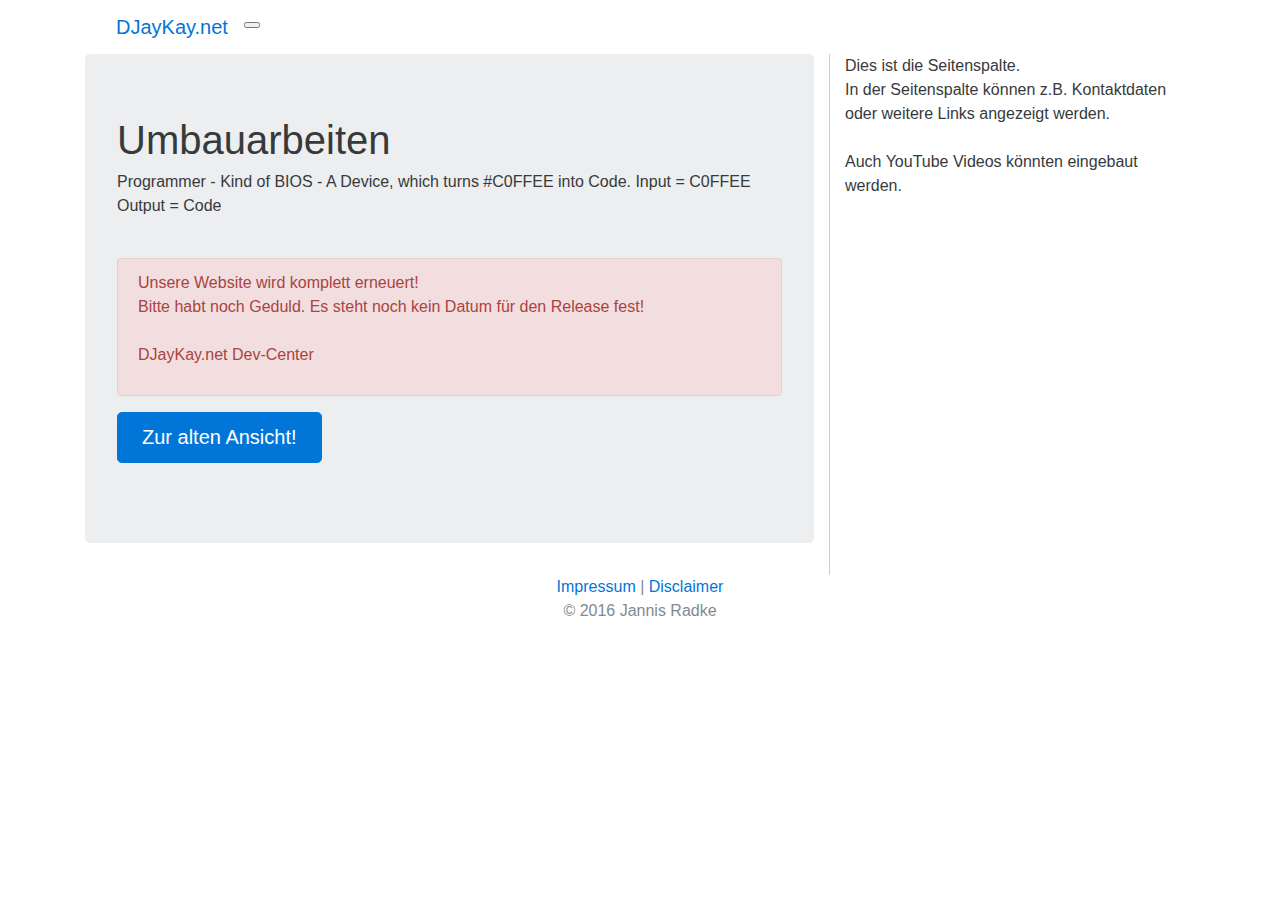
==== index.html @ b30db944 "Saved Data in UTF-8" ====
<!DOCTYPE html>
<html lang="de">
  <head>
    <meta charset="utf-8"/>
	<meta http-equiv="content-type" content="text/html; charset=UTF-8" />
    <meta http-equiv="X-UA-Compatible" content="IE=edge">
    <meta name="viewport" content="width=device-width, initial-scale=1">
    <!-- The above 3 meta tags *must* come first in the head; any other head content must come *after* these tags -->
    <title>DJayKay.net | Programming and Media</title>

    <!-- Bootstrap -->
    <link href="css/bootstrap.min.css" rel="stylesheet">

    <!-- HTML5 shim and Respond.js for IE8 support of HTML5 elements and media queries -->
    <!-- WARNING: Respond.js doesn't work if you view the page via file:// -->
    <!--[if lt IE 9]>
      <script src="https://oss.maxcdn.com/html5shiv/3.7.3/html5shiv.min.js"></script>
      <script src="https://oss.maxcdn.com/respond/1.4.2/respond.min.js"></script>
    <![endif]-->
  </head>
  <body>
    <div class="container">
  <nav class="navbar navbar-inverse">
  <div class="container-fluid">
    <!-- Brand and toggle get grouped for better mobile display -->
    <div class="navbar-header">
      <button type="button" class="navbar-toggle collapsed" data-toggle="collapse" data-target="#bs-example-navbar-collapse-1" aria-expanded="false">
        <span class="sr-only">Navigation Anzeigen</span>
        <span class="icon-bar"></span>
        <span class="icon-bar"></span>
        <span class="icon-bar"></span>
      </button>
      <a class="navbar-brand" href="#">DJayKay.net</a>
    </div>

    <!-- Collect the nav links, forms, and other content for toggling -->
    <div class="collapse navbar-collapse" id="bs-example-navbar-collapse-1">
      <ul class="nav navbar-nav">
        <li class="active"><a href="index.html">Home <span class="sr-only">(current)</span></a></li>
        <li><a href="blog.html">Blog</a></li>
		<li><a href="chat.html">Chat</a></li>
        <li class="dropdown">
          <a href="#" class="dropdown-toggle" data-toggle="dropdown" role="button" aria-haspopup="true" aria-expanded="false">Server <span class="caret"></span></a>
          <ul class="dropdown-menu">
            <li><a href="#">Teamspeak Registrierung</a></li>
            <li><a href="#">Serverliste</a></li>
            <li><a href="#">Technik</a></li>
            <li role="separator" class="divider"></li>
            <li><a href="#">Spenden</a></li>
            <li role="separator" class="divider"></li>
            <li><a href="#">Teammitglied werden</a></li>
          </ul>
        </li>
      </ul>
      <form class="navbar-form navbar-left">
        <div class="form-group">
          <input type="text" class="form-control" placeholder="Suchen sie was?">
        </div>
        <button type="submit" class="btn btn-default">Suchen</button>
      </form>
      <ul class="nav navbar-nav navbar-right">
        <li><a href="#">Login</a></li>
            <li class="dropdown">
          <a href="#" class="dropdown-toggle" data-toggle="dropdown" role="button" aria-haspopup="true" aria-expanded="false">Menü <span class="caret"></span></a>
          <ul class="dropdown-menu">
            <li><a href="#">Webinterface</a></li>
            <li><a href="#">Profil</a></li>
            <li><a href="#">Einstellungen</a></li>
            <li role="separator" class="divider"></li>
            <li><a href="#">Abmelden</a></li>
          </ul>
        </li>
      </ul>
    </div><!-- /.navbar-collapse -->
  </div><!-- /.container-fluid -->
</nav>
<div class="row">
        <div class="col-xs-12 col-sm-6 col-lg-8" style="border-right: 1px solid #ccc;">
<div class="jumbotron">
  <h1>Umbauarbeiten</h1>
  <p>Programmer - Kind of BIOS - A Device, which turns #C0FFEE into Code. Input = C0FFEE Output = Code</p><br>
  <div class="alert alert-danger <!--alert-dismissible-->" role="alert">
  <span class="glyphicon glyphicon-alert" aria-hidden="true"></span>
  <span class="sr-only">Error:</span>
    Unsere Website wird komplett erneuert!<br>
	Bitte habt noch Geduld. Es steht noch kein Datum für den Release fest!<br><br>
	DJayKay.net Dev-Center</p></div>
</p>
  <p><a class="btn btn-primary btn-lg" href="http://djaykay.net/" role="button">Zur alten Ansicht!</a></p>
</div>
</div>
	        <div class="col-xs-6 col-lg-4">
			<p>Dies ist die Seitenspalte.<br>
			In der Seitenspalte können z.B. Kontaktdaten oder weitere Links angezeigt werden.<br><br>
			Auch YouTube Videos könnten eingebaut werden.</p>
			</div>
      </div>
		<footer class="footer">
		<div class="container">
			<div align="center">
			<p class="text-muted"><a href="impressum.html">Impressum</a> | <a href="disclaimer.html">Disclaimer</a><br>
© 2016 Jannis Radke</p>
			</div>
			</div>
	</footer>
	</div>

<!--This place for the RocketChat LiveChat Addon so long N-Chat isn't working-->

    <!-- jQuery (necessary for Bootstrap's JavaScript plugins) -->
    <script src="https://ajax.googleapis.com/ajax/libs/jquery/1.12.4/jquery.min.js"></script>
    <!-- Include all compiled plugins (below), or include individual files as needed -->
    <script src="js/bootstrap.min.js"></script>
  </body>
</html>
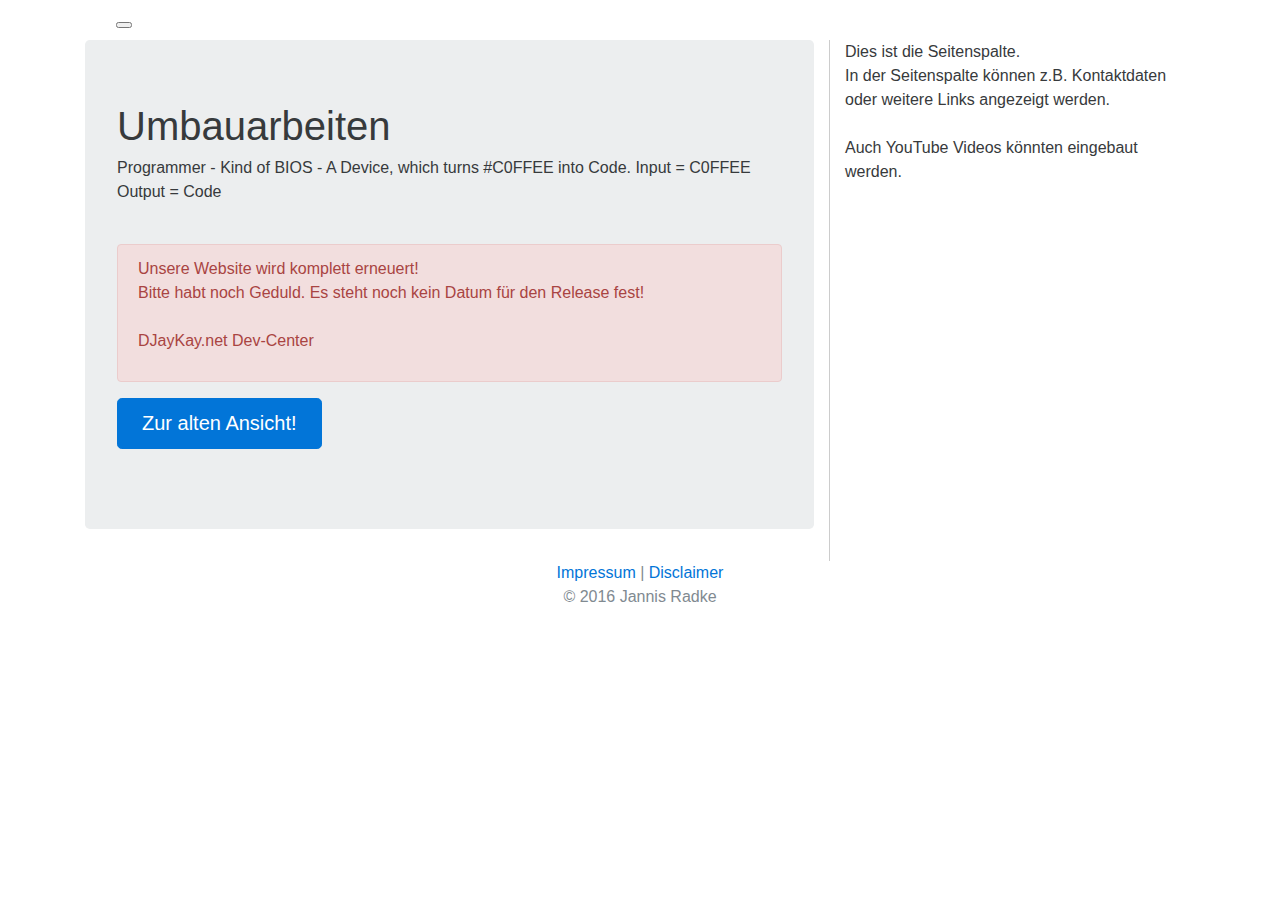
==== commit 53fbcb0d: "Recoded the Navigatonbar" ====
--- a/index.html
+++ b/index.html
@@ -2,7 +2,6 @@
 <html lang="de">
   <head>
     <meta charset="utf-8"/>
-	<meta http-equiv="content-type" content="text/html; charset=UTF-8" />
     <meta http-equiv="X-UA-Compatible" content="IE=edge">
     <meta name="viewport" content="width=device-width, initial-scale=1">
     <!-- The above 3 meta tags *must* come first in the head; any other head content must come *after* these tags -->
@@ -20,7 +19,7 @@
   </head>
   <body>
     <div class="container">
-  <nav class="navbar navbar-inverse">
+ <nav class="navbar navbar-inverse"> <!-- navbar-fixed-top-->
   <div class="container-fluid">
     <!-- Brand and toggle get grouped for better mobile display -->
     <div class="navbar-header">
@@ -30,17 +29,15 @@
         <span class="icon-bar"></span>
         <span class="icon-bar"></span>
       </button>
-      <a class="navbar-brand" href="#">DJayKay.net</a>
+      <!--<a class="navbar-brand" href="index.html"><img src="images/logo.png" alt="Logo.png" height= 32px/></a>-->
     </div>
 
     <!-- Collect the nav links, forms, and other content for toggling -->
     <div class="collapse navbar-collapse" id="bs-example-navbar-collapse-1">
       <ul class="nav navbar-nav">
         <li class="active"><a href="index.html">Home <span class="sr-only">(current)</span></a></li>
-        <li><a href="blog.html">Blog</a></li>
-		<li><a href="chat.html">Chat</a></li>
-        <li class="dropdown">
-          <a href="#" class="dropdown-toggle" data-toggle="dropdown" role="button" aria-haspopup="true" aria-expanded="false">Server <span class="caret"></span></a>
+		<li><a href="blog.html">Blog</a></li>
+<a href="#" class="dropdown-toggle" data-toggle="dropdown" role="button" aria-haspopup="true" aria-expanded="false">Server <span class="caret"></span></a>
           <ul class="dropdown-menu">
             <li><a href="#">Teamspeak Registrierung</a></li>
             <li><a href="#">Serverliste</a></li>
@@ -52,12 +49,6 @@
           </ul>
         </li>
       </ul>
-      <form class="navbar-form navbar-left">
-        <div class="form-group">
-          <input type="text" class="form-control" placeholder="Suchen sie was?">
-        </div>
-        <button type="submit" class="btn btn-default">Suchen</button>
-      </form>
       <ul class="nav navbar-nav navbar-right">
         <li><a href="#">Login</a></li>
             <li class="dropdown">
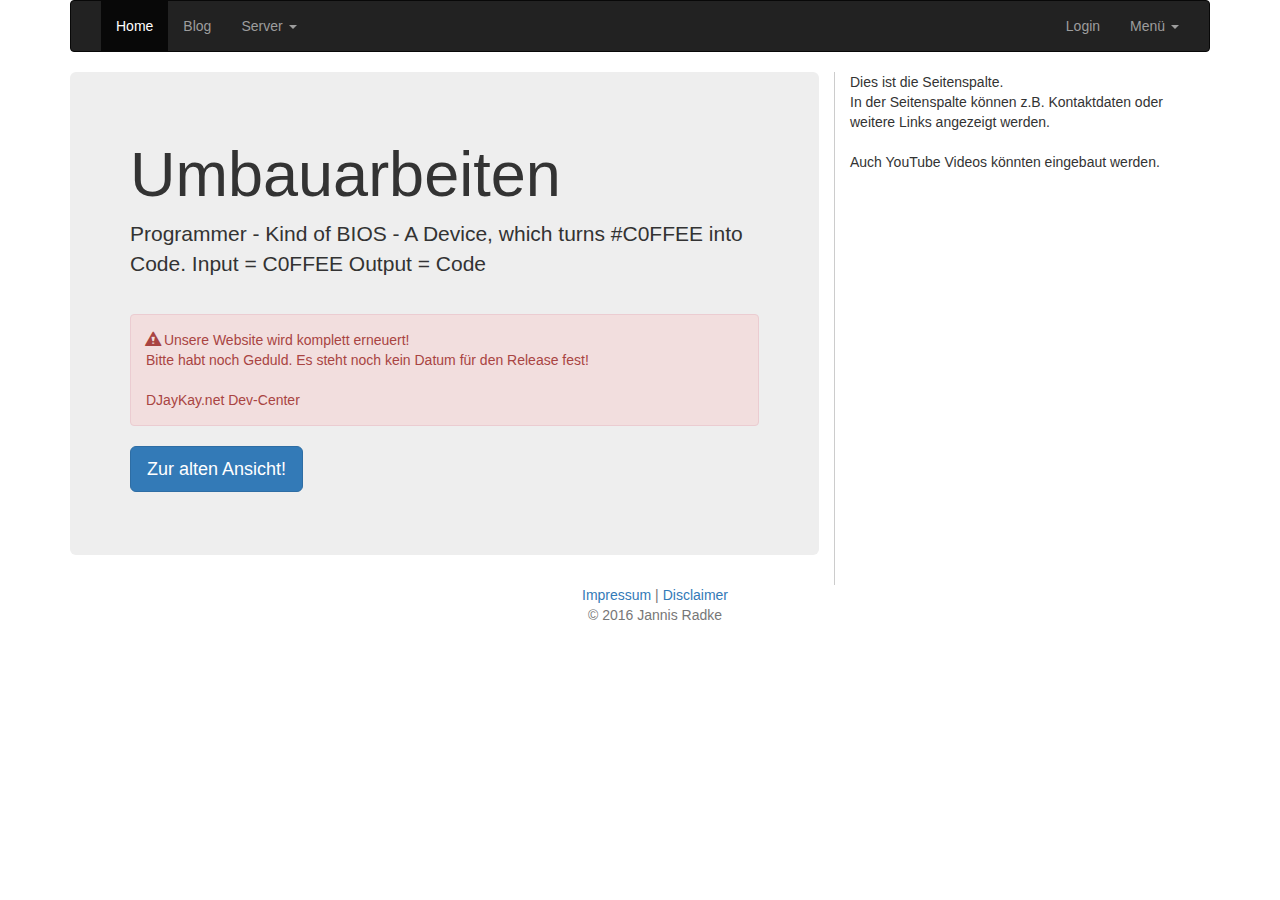
==== commit 972f71ca: "Hotfix" ====
--- a/index.html
+++ b/index.html
@@ -37,7 +37,7 @@
       <ul class="nav navbar-nav">
         <li class="active"><a href="index.html">Home <span class="sr-only">(current)</span></a></li>
 		<li><a href="blog.html">Blog</a></li>
-<a href="#" class="dropdown-toggle" data-toggle="dropdown" role="button" aria-haspopup="true" aria-expanded="false">Server <span class="caret"></span></a>
+        <li><a href="#" class="dropdown-toggle" data-toggle="dropdown" role="button" aria-haspopup="true" aria-expanded="false">Server <span class="caret"></span></a>
           <ul class="dropdown-menu">
             <li><a href="#">Teamspeak Registrierung</a></li>
             <li><a href="#">Serverliste</a></li>
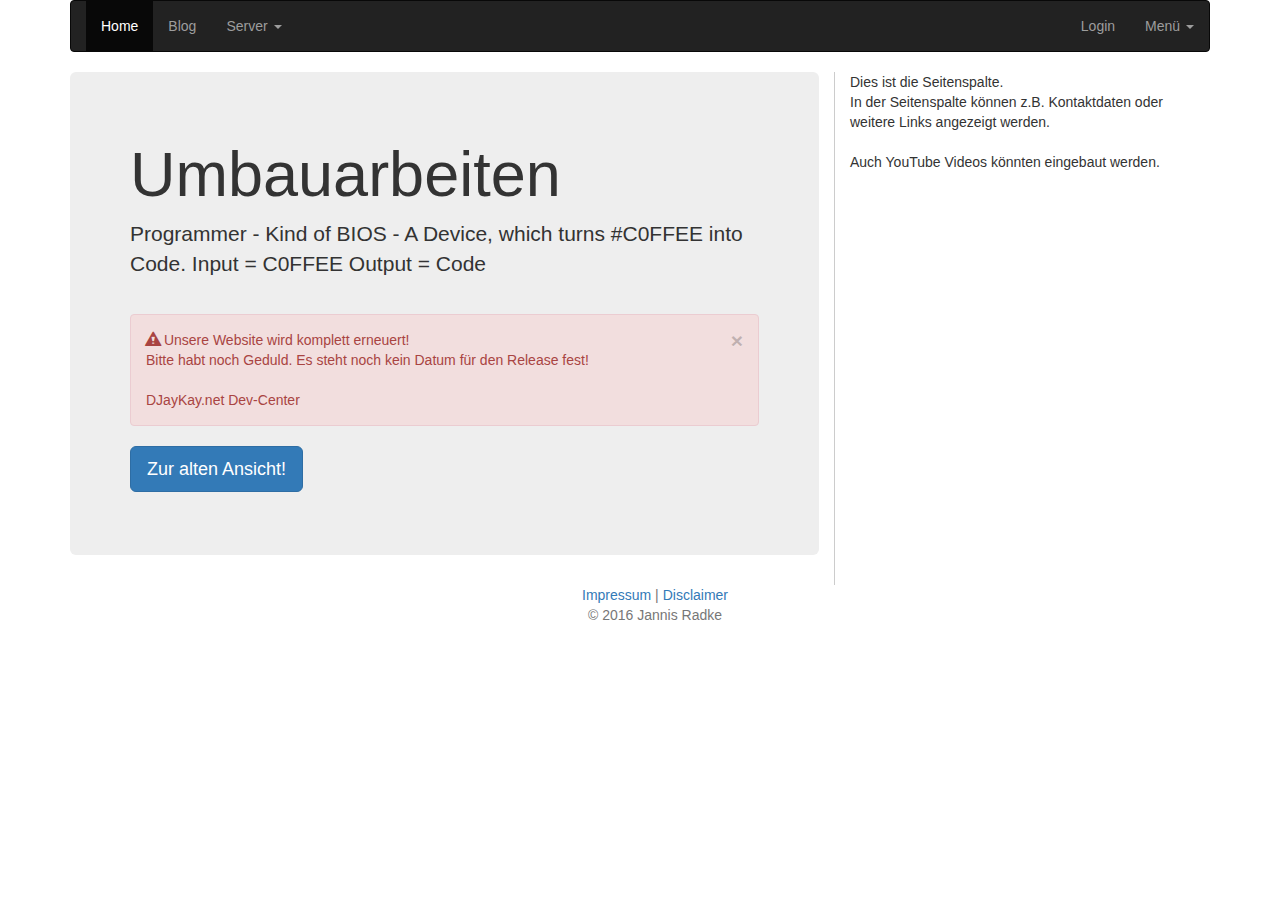
==== commit 2f400d90: "Finally! Added closeable Errors" ====
--- a/index.html
+++ b/index.html
@@ -20,7 +20,7 @@
   <body>
     <div class="container">
  <nav class="navbar navbar-inverse"> <!-- navbar-fixed-top-->
-  <div class="container-fluid">
+  <!--<div class="container-fluid">-->
     <!-- Brand and toggle get grouped for better mobile display -->
     <div class="navbar-header">
       <button type="button" class="navbar-toggle collapsed" data-toggle="collapse" data-target="#bs-example-navbar-collapse-1" aria-expanded="false">
@@ -63,14 +63,15 @@
         </li>
       </ul>
     </div><!-- /.navbar-collapse -->
-  </div><!-- /.container-fluid -->
+  <!--</div><!-- /.container-fluid -->
 </nav>
 <div class="row">
         <div class="col-xs-12 col-sm-6 col-lg-8" style="border-right: 1px solid #ccc;">
 <div class="jumbotron">
   <h1>Umbauarbeiten</h1>
   <p>Programmer - Kind of BIOS - A Device, which turns #C0FFEE into Code. Input = C0FFEE Output = Code</p><br>
-  <div class="alert alert-danger <!--alert-dismissible-->" role="alert">
+  <div class="alert alert-danger" role="alert">
+    <button type="button" class="close" data-dismiss="alert">&times;</button>
   <span class="glyphicon glyphicon-alert" aria-hidden="true"></span>
   <span class="sr-only">Error:</span>
     Unsere Website wird komplett erneuert!<br>
@@ -101,6 +102,6 @@
     <!-- jQuery (necessary for Bootstrap's JavaScript plugins) -->
     <script src="https://ajax.googleapis.com/ajax/libs/jquery/1.12.4/jquery.min.js"></script>
     <!-- Include all compiled plugins (below), or include individual files as needed -->
-    <script src="js/bootstrap.min.js"></script>
+    <script src="js/bootstrap.js"></script>
   </body>
 </html>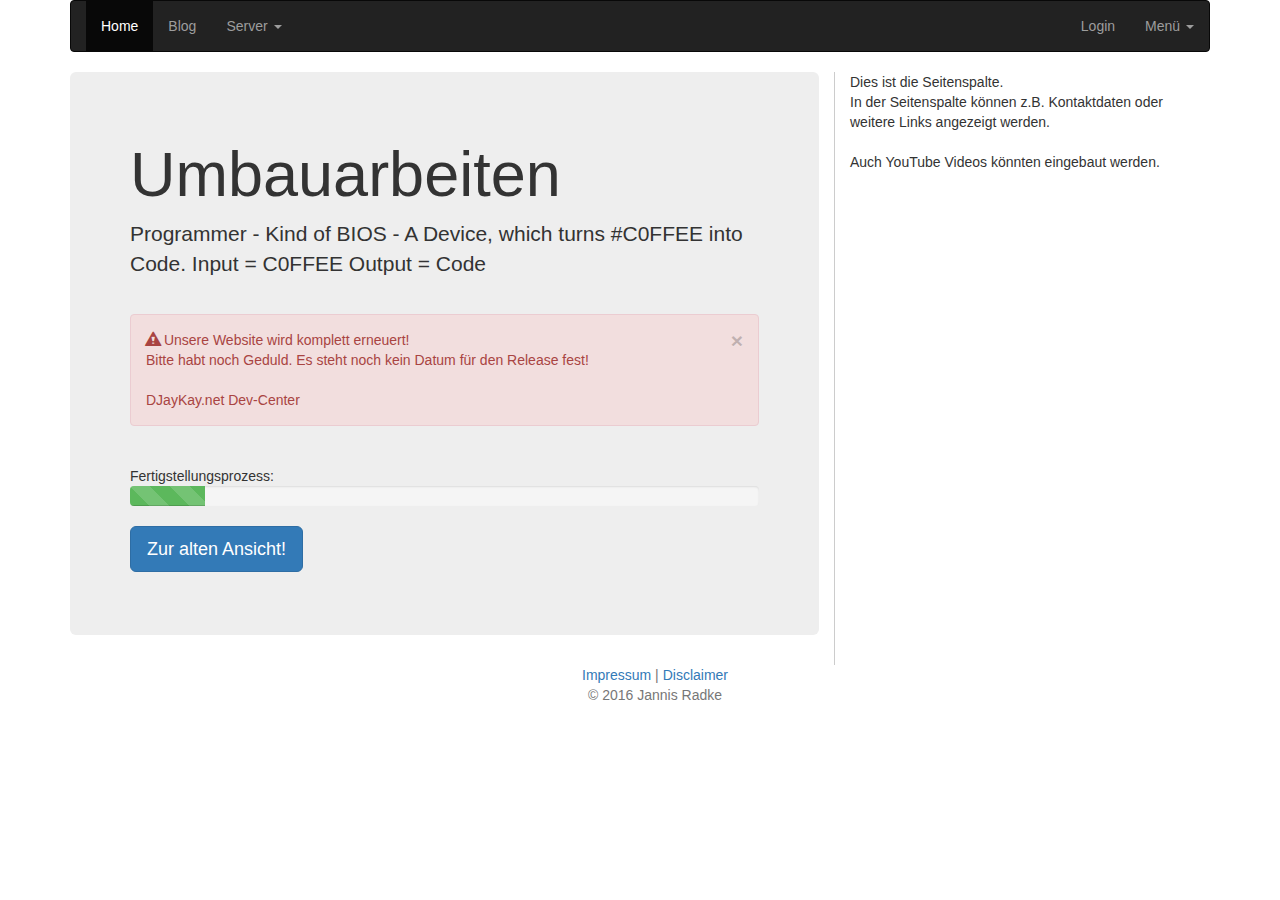
==== commit 8570d5f2: "First steps to release.djaykay.net" ====
--- a/index.html
+++ b/index.html
@@ -39,7 +39,7 @@
 		<li><a href="blog.html">Blog</a></li>
         <li><a href="#" class="dropdown-toggle" data-toggle="dropdown" role="button" aria-haspopup="true" aria-expanded="false">Server <span class="caret"></span></a>
           <ul class="dropdown-menu">
-            <li><a href="#">Teamspeak Registrierung</a></li>
+            <li><a href="tsreg.html">Teamspeak Registrierung</a></li>
             <li><a href="#">Serverliste</a></li>
             <li><a href="#">Technik</a></li>
             <li role="separator" class="divider"></li>
@@ -76,7 +76,13 @@
   <span class="sr-only">Error:</span>
     Unsere Website wird komplett erneuert!<br>
 	Bitte habt noch Geduld. Es steht noch kein Datum für den Release fest!<br><br>
-	DJayKay.net Dev-Center</p></div>
+	DJayKay.net Dev-Center</p></div><br>
+	Fertigstellungsprozess:<br>
+<div class="progress">
+  <div class="progress-bar progress-bar-success progress-bar-striped active" role="progressbar" aria-valuenow="12" aria-valuemin="0" aria-valuemax="100" style="width: 12%">
+    <span class="sr-only">12% Complete (success)</span>
+  </div>
+</div>
 </p>
   <p><a class="btn btn-primary btn-lg" href="http://djaykay.net/" role="button">Zur alten Ansicht!</a></p>
 </div>
